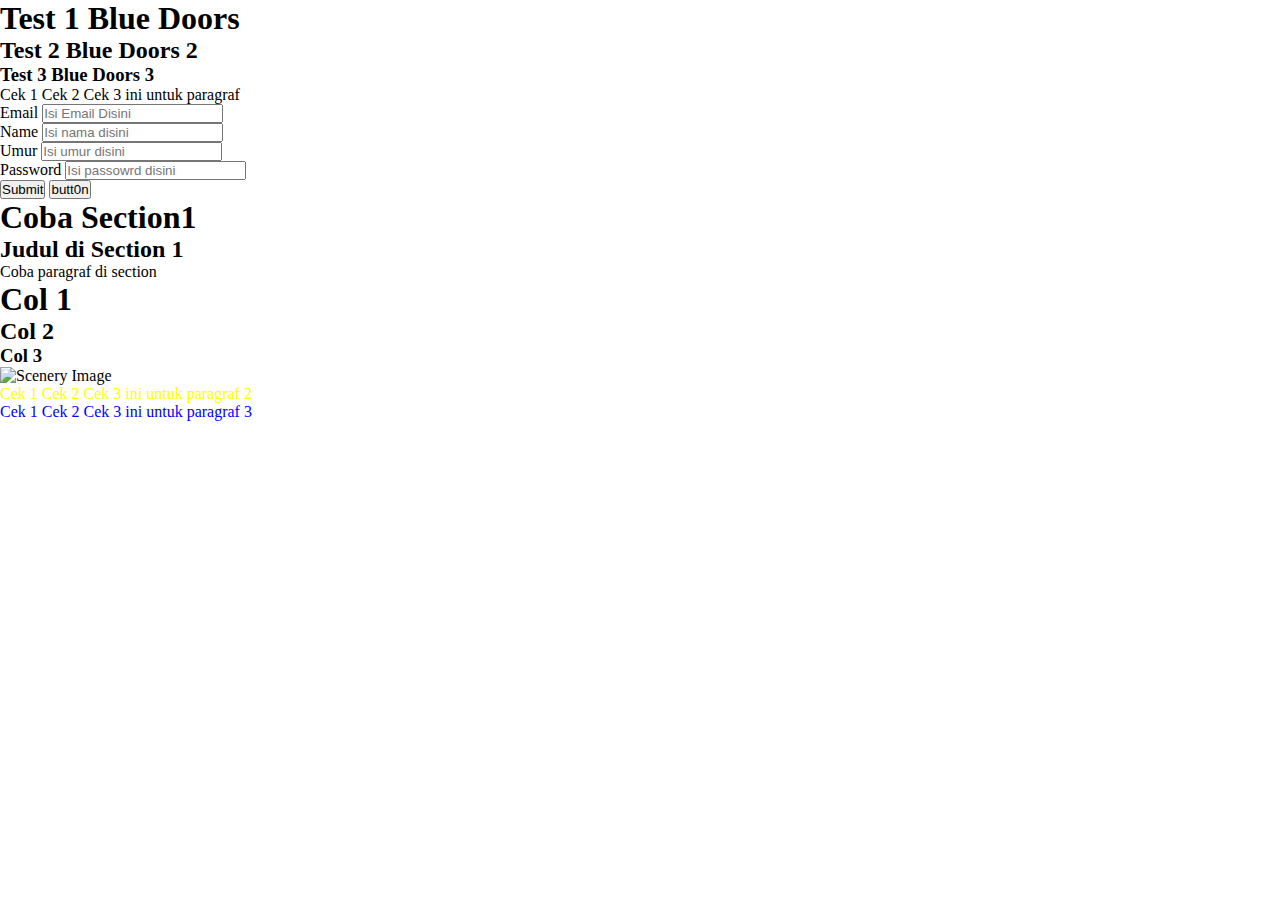
==== index.html @ e3952ff1 "First Commit" ====
<!DOCTYPE html>
<html lang=""en>
    <head>
        <meta charset="UTF-8" />
        <meta name = "viewport" content="width-device-width, initial-scale=1.0" />
        <link rel="icon" type="image/x-icon" href="/assets/icons/favicons8.png">
        <link rel="stylesheet" type="text/css" href="/assets/css/style.css">
        <title>Home Page</title>
    </head>
    <body>
        <h1>Test 1 Blue Doors</h1>
        <h2>Test 2 Blue Doors 2</h2>
        <h3>Test 3 Blue Doors 3</h3>

        <p id="paragraph-1">
            Cek 1 Cek 2 Cek 3 ini untuk paragraf
        </p>

        <section id="navbar"></section>
        <section id="postingan"></section>
            <form action="/about.html" method="get">
                <div>
                    <label for="email">Email</label>
                    <input type="email" placeholder="Isi Email Disini" name="email">
            </div>
            <div>
                <label for="name">Name</label>
                <input type="text" placeholder="Isi nama disini" name="name">
            </div>
            <div>
                <label for="umur">Umur</label>
                <input type="number" placeholder="Isi umur disini" name="umur">
            </div>
            <div>
                <label for="password">Password</label>
                <input type="password" placeholder="Isi passowrd disini" name ="password">
            </div>
            <button type="submit">Submit</button>
            <button type="button" onclick="()=> console.log('clicked')">butt0n</button>

            </form>   


 

        <div>
            <section>
                <h1>Coba Section1</h1>
                <h2>Judul di Section 1</h2>
                <p>
                    Coba paragraf di section
                </p>
            </section>
        </div>

        <div class="row">
            <div class="col">
                <h1> Col 1</h1>
            </div>
            <div class="col">
                <h2> Col 2</h2>
            </div>
            <h3> Col 3</h3>
        </div>

        <img src="https://www.prydwen.gg/static/77f040d63b8efe030cbb8b7b5cd96f82/9725f/ratio.webp" 
        alt="Scenery Image"
        width="200px"
        height="200"
        />

        <p id="paragraph-2">
            Cek 1 Cek 2 Cek 3 ini untuk paragraf 2
        
        </p>

        <p id="paragraph-3">
            Cek 1 Cek 2 Cek 3 ini untuk paragraf 3
    </body>
</html>
---- assets/css/style.css ----
h4{
    color: red;
}

#paragraph-1{
    color: black;
}

#paragraph-2{
    color: yellow;
}

#paragraph-3{
    color: blue;
}

.col{
    width: 700px;
}

* { /*Selector untuk semua*/
    margin: 0;
    padding: 0;    
}

#login, #registration
{
    width: 100%;
    height: 100vh;

    display: flex; /*horizontal*/
    flex-direction: column; /*penambahan ke arah verical*/
    justify-content: center; /*horizontal*/
    align-items: center; /*center vertical*/
}

#login form, 
#registration form
{
    margin: 16px 0 16px 0px;
}

#login form input, 
#registration form input{
    width: 350 px;
    height: 12 px;
    padding: 4px;
    margin: 2px 0;
}

#login form button,
#registration form button{
    width: 100%;
    background-color: greenyellow;
    margin: 4px 0;
    border-radius: 4px;
    padding: 2px;
}

.navbar{
    background-color: black;
    color: white;
    display: flex;
    flex-direction: row;
    justify-content: space-between;
    margin: 0;
    padding: 12px 128px;
}

.navbar ul{
    display: flex;
    flex-direction: row;
    list-style: none;
    gap: 16px;
}

#task{
    margin: 16px 128px 128px 128px;

}

#task .row{
    display: flex;
    flex-direction: row;
    gap: 32px;
}

#task .row .col{
    border: 1px solid black;
    width: 100%;
}

#task .row .col h3{
    text-align: center;
    margin: 8px 0;
}

#task .row .col article{
    border: 1px solid black;
    padding: 16px;
    margin: 1px 0;
}

#task .row .col .action-button{
    display: flex;
    gap: 8px;
    padding: 4px 8px;
    border-radius: 2px;
    width: 64px;
}

#task .row .col .action-button #edit{
    background-color: yellow;
}

#task .row .col .action-button #delete{
    background-color: red;
}

#task .row .col .action-button #done{
    background-color: green;
}

#floating-button{
    width: 50px;
    height: 50px;
    border-radius: 50%;
    position: fixed;
    bottom: 85px;
    right: 16px;
}

footer{
    position: fixed;
    bottom: 0;
    width: 100%;
    background-color: black;
    color: white;
    text-align: center;
    padding: 16px 0;    
}
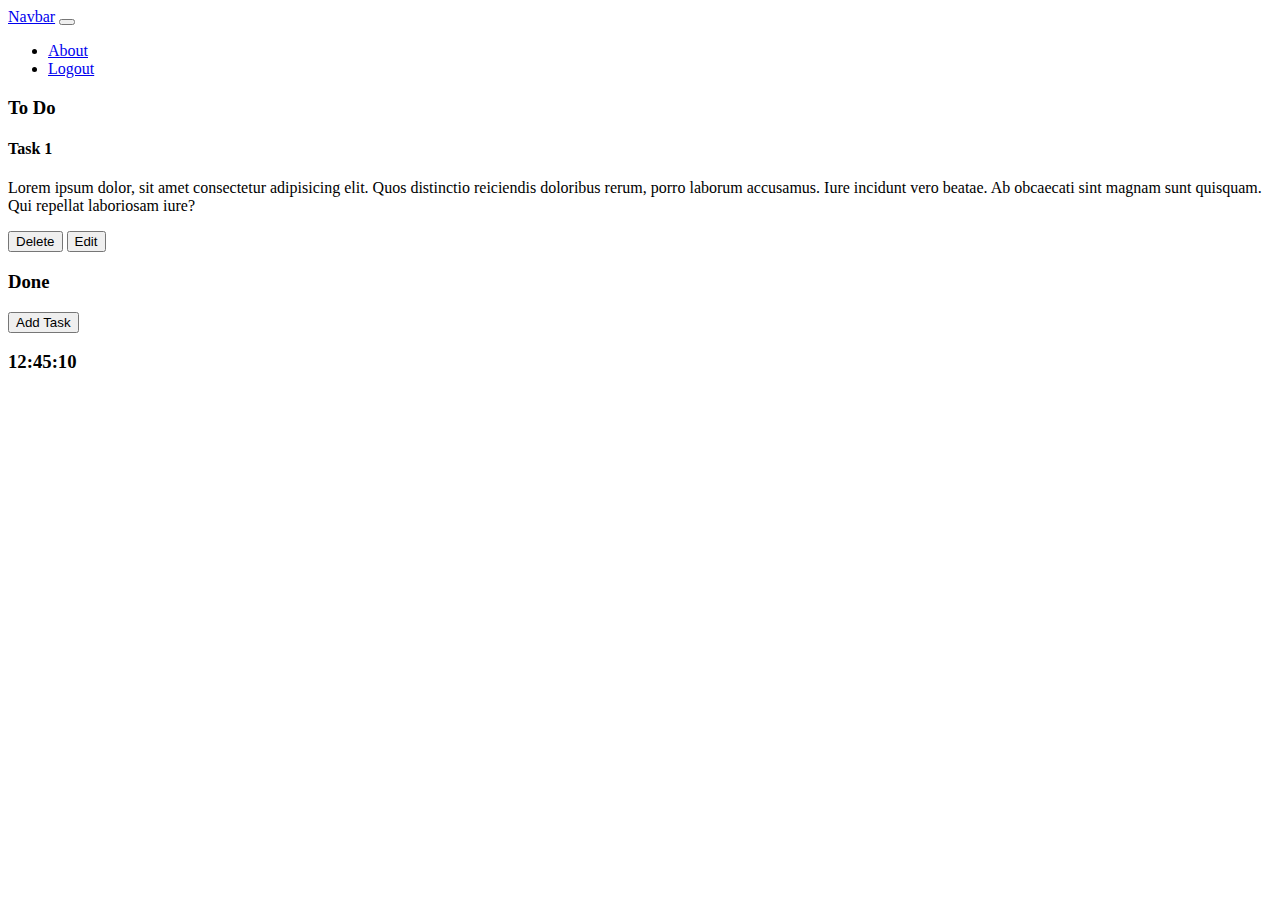
==== commit 2efb90ab: "First Commit" ====
--- a/index.html
+++ b/index.html
@@ -1,80 +1,80 @@
 <!DOCTYPE html>
-<html lang=""en>
-    <head>
-        <meta charset="UTF-8" />
-        <meta name = "viewport" content="width-device-width, initial-scale=1.0" />
-        <link rel="icon" type="image/x-icon" href="/assets/icons/favicons8.png">
-        <link rel="stylesheet" type="text/css" href="/assets/css/style.css">
-        <title>Home Page</title>
-    </head>
-    <body>
-        <h1>Test 1 Blue Doors</h1>
-        <h2>Test 2 Blue Doors 2</h2>
-        <h3>Test 3 Blue Doors 3</h3>
+<html lang="en">
+<head>
+    <meta charset="UTF-8">
+    <meta name="viewport" content="width=device-width, initial-scale=1.0">
+    <title>Home</title>
 
-        <p id="paragraph-1">
-            Cek 1 Cek 2 Cek 3 ini untuk paragraf
-        </p>
+    <!-- CSS -->
+    <link href="https://cdn.jsdelivr.net/npm/bootstrap@5.3.2/dist/css/bootstrap.min.css" 
+    rel="stylesheet" 
+    integrity="sha384-T3c6CoIi6uLrA9TneNEoa7RxnatzjcDSCmG1MXxSR1GAsXEV/Dwwykc2MPK8M2HN" 
+    crossorigin="anonymous"
+    />
+</head>
+<body>
+    <!--Start Navbar-->
+    <nav class="navbar navbar-expand-lg navbar-dark bg-primary">
+        <div class="container">
+          <a class="navbar-brand" href="#">Navbar</a>
+          <button class="navbar-toggler" type="button" data-bs-toggle="collapse" data-bs-target="#navbarSupportedContent" aria-controls="navbarSupportedContent" aria-expanded="false" aria-label="Toggle navigation">
+            <span class="navbar-toggler-icon"></span>
+          </button>
+          <div class="collapse navbar-collapse" id="navbarSupportedContent">
+            <ul class="navbar-nav ms-auto mb-2 mb-lg-0">
+              <li class="nav-item">
+                <a class="nav-link active" aria-current="page" href="#">About</a>
+              </li>
+              <li class="nav-item">
+                <a class="nav-link" href="#">Logout</a>              
+              </li>
+            </ul>
+          </div>
+        </div>
+      </nav>
+    <!--End Navbar-->
 
-        <section id="navbar"></section>
-        <section id="postingan"></section>
-            <form action="/about.html" method="get">
-                <div>
-                    <label for="email">Email</label>
-                    <input type="email" placeholder="Isi Email Disini" name="email">
+    <!--Start Content-->
+    <section class="container" id="task">
+        <div class="row mt-5 gap-3">
+            <div class="col border p-3" id="todo" ondragover="allowDrop(event)" ondrop="drop(event)">
+                <h3>To Do</h3>
+                <article class="border p-3 mt-2" ondragstart="drag(event)" draggable="true" id="drag-1">
+                    <h4>Task 1</h4>
+                    <p>
+                        Lorem ipsum dolor, sit amet consectetur adipisicing elit. Quos distinctio reiciendis doloribus rerum, porro laborum accusamus. Iure incidunt vero beatae. Ab obcaecati sint magnam sunt quisquam. Qui repellat laboriosam iure?
+                    </p>
+                    
+                    <button class="bg-danger rounded-5 px-3 py-1 border-0 text-white me-1">Delete</button>
+                    <button class="bg-info rounded-5 px-3 py-1 border-0 text-white me-1">Edit</button>
+                </article>
             </div>
-            <div>
-                <label for="name">Name</label>
-                <input type="text" placeholder="Isi nama disini" name="name">
-            </div>
-            <div>
-                <label for="umur">Umur</label>
-                <input type="number" placeholder="Isi umur disini" name="umur">
-            </div>
-            <div>
-                <label for="password">Password</label>
-                <input type="password" placeholder="Isi passowrd disini" name ="password">
-            </div>
-            <button type="submit">Submit</button>
-            <button type="button" onclick="()=> console.log('clicked')">butt0n</button>
+            <div class="col border p-3" id="done" ondragover="allowDrop(event)" ondrop="drop(event)">
+                <h3>Done</h3>
 
-            </form>   
-
-
- 
-
-        <div>
-            <section>
-                <h1>Coba Section1</h1>
-                <h2>Judul di Section 1</h2>
-                <p>
-                    Coba paragraf di section
-                </p>
-            </section>
+            </div>            
         </div>
 
-        <div class="row">
-            <div class="col">
-                <h1> Col 1</h1>
-            </div>
-            <div class="col">
-                <h2> Col 2</h2>
-            </div>
-            <h3> Col 3</h3>
-        </div>
+    </section>
 
-        <img src="https://www.prydwen.gg/static/77f040d63b8efe030cbb8b7b5cd96f82/9725f/ratio.webp" 
-        alt="Scenery Image"
-        width="200px"
-        height="200"
-        />
+    <div class="d-flex flex-row justify-content-center mt-5">
+      <button class="btn btn-primary text-white" id="add-btn">Add Task</button>
+    </div>
 
-        <p id="paragraph-2">
-            Cek 1 Cek 2 Cek 3 ini untuk paragraf 2
-        
-        </p>
+    <!--End Content-->
 
-        <p id="paragraph-3">
-            Cek 1 Cek 2 Cek 3 ini untuk paragraf 3
-    </body>
+    <!--Start Footer-->
+      <footer class="bg-primary text-center text-lg-start py-2 fixed-bottom">
+        <h3 class="text-center m-0 text-white">12:45:10</h3>
+      </footer>
+    <!--End Footer-->
+
+    <!-- Scipt -->
+    <script 
+        src="https://cdn.jsdelivr.net/npm/bootstrap@5.3.2/dist/js/bootstrap.bundle.min.js" 
+        integrity="sha384-C6RzsynM9kWDrMNeT87bh95OGNyZPhcTNXj1NW7RuBCsyN/o0jlpcV8Qyq46cDfL" 
+        crossorigin="anonymous">
+    </script>
+    <script src="./assets/js/script-index.js"></script>    
+</body>
 </html>